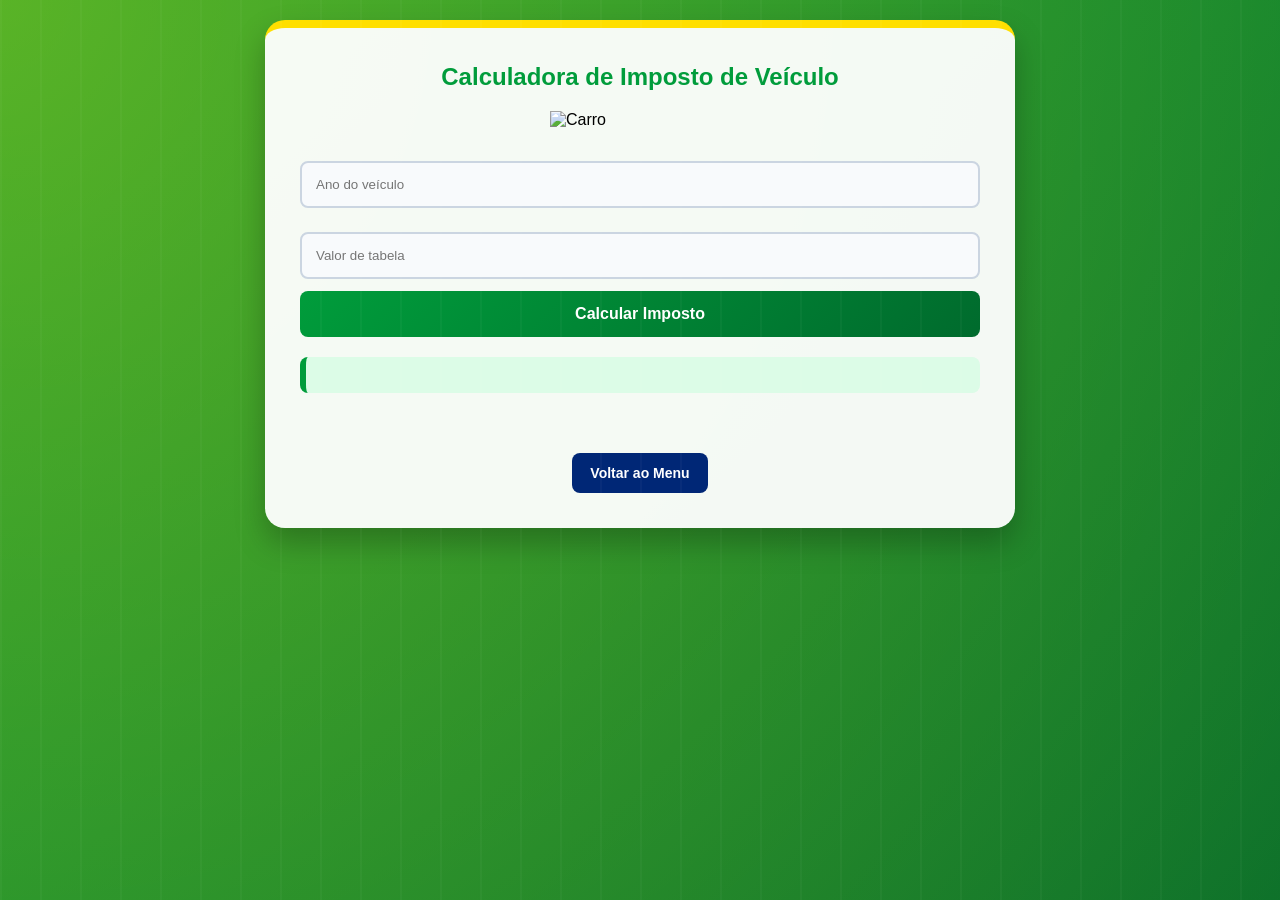
==== aCalculadoraImposto.html @ c015167c "Add files via upload" ====
<!DOCTYPE html>
<html lang="pt-BR">

<head>
    <meta charset="UTF-8">

    <title>Calculadora de Imposto</title>

    <meta
        name="viewport"
        content="width=device-width, initial-scale=1.0">

    <link
        rel="stylesheet"
        href="style.css">
</head>

<body>

    <main class="caixa">

        <header>
            <h2>Calculadora de Imposto de Veículo</h2>
        </header>

        <section>

            <img
                src="IMG\48688.png"
                alt="Carro"
                class="imagem-exercicio">

            <input
                id="ano"
                type="number"
                placeholder="Ano do veículo">

            <input
                placeholder="Valor de tabela"
                type="number"
                id="valor">

            <button onclick="calcularImposto()">
                Calcular Imposto
            </button>

            <div class="resultado" id="resultado"></div>

        </section>

        <footer>
            <a
                class="voltar"
                href="index.html">
                Voltar ao Menu
            </a>
        </footer>

    </main>

    <script src="script.js"></script>

</body>

</html>
---- style.css ----
*{
    margin: 0;
    padding: 0;
    box-sizing: border-box;
    font-family: 'Poppins', sans-serif;
}

html{
    scroll-behavior: smooth;
}

/* FUNDO TEMA COPA */
body{
    min-height: 100vh;
    padding: 20px;

    background:
        radial-gradient(circle at top left, rgba(255,223,0,0.35), transparent 30%),
        radial-gradient(circle at bottom right, rgba(0,39,118,0.35), transparent 30%),
        linear-gradient(
            135deg,
            #009c3b,
            #006b2d,
            #ffdf00,
            #002776,
            #009c3b
        );

    background-size: 400% 400%;
    animation: copaBrasil 15s ease infinite;
}

body::before{
    content: "";
    position: fixed;
    inset: 0;
    background-image:
        repeating-linear-gradient(
            90deg,
            rgba(255,255,255,0.03) 0px,
            rgba(255,255,255,0.03) 2px,
            transparent 2px,
            transparent 40px
        );
    pointer-events: none;
}

@keyframes copaBrasil{
    0%{
        background-position: 0% 50%;
    }

    25%{
        background-position: 50% 100%;
    }

    50%{
        background-position: 100% 50%;
    }

    75%{
        background-position: 50% 0%;
    }

    100%{
        background-position: 0% 50%;
    }
}

/* TOPO */
.hero{
    width: 100%;
    text-align: center;
    padding: 50px;
    margin-bottom: 30px;
    background: rgba(0,0,0,0.45);
    color: white;
    border-radius: 18px;
    backdrop-filter: blur(8px);
    border: 2px solid rgba(255,223,0,.4);
}

.hero h1{
    font-size: 3rem;
    color: #ffdf00;
    margin-bottom: 10px;
    text-transform: uppercase;
}

.hero p{
    font-size: 1rem;
    color: #dbeafe;
}

/* BANNER */
.banner{
    display: grid;
    grid-template-columns: 150px 1fr;
    gap: 25px;
    align-items: center;
    background: rgba(255,255,255,.95);
    padding: 25px;
    border-radius: 20px;
    margin-bottom: 40px;
}

.banner img{
    width: 100%;
}

.banner h2{
    color: #009c3b;
    margin-bottom: 8px;
}

.banner p{
    color: #334155;
}

/* MENU */
.menu{
    display: grid;
    grid-template-columns: repeat(auto-fit, minmax(220px,1fr));
    gap: 20px;
}

.card{
    text-decoration: none;
    padding: 25px;
    border-radius: 18px;
    color: white;
    min-height: 180px;
    display: flex;
    flex-direction: column;
    justify-content: center;
    text-align: center;
    transition: .3s;
    box-shadow: 0 10px 20px rgba(0,0,0,.25);
}

.card:hover{
    transform: translateY(-8px) scale(1.03);
}

/* CORES DOS CARDS */
.vermelho{
    background: linear-gradient(135deg,#dc2626,#991b1b);
}

.verde{
    background: linear-gradient(135deg,#009c3b,#006b2d);
}

.amarelo{
    background: linear-gradient(135deg,#ffdf00,#d4a500);
    color: black;
}

.roxo{
    background: linear-gradient(135deg,#7c3aed,#4c1d95);
}

.azul{
    background: linear-gradient(135deg,#002776,#1d4ed8);
}

.rosa{
    background: linear-gradient(135deg,#db2777,#9d174d);
}

.turquesa{
    background: linear-gradient(135deg,#0891b2,#164e63);
}

.laranja{
    background: linear-gradient(135deg,#ea580c,#9a3412);
}

.card h3{
    font-size: 1.5rem;
    margin-bottom: 10px;
}

.card p{
    font-size: .95rem;
}

/* CAIXAS DOS EXERCÍCIOS */
.caixa{
    max-width: 750px;
    margin: auto;
    background: rgba(255,255,255,.95);
    padding: 35px;
    border-radius: 20px;
    border-top: 8px solid #ffdf00;
    box-shadow: 0 15px 30px rgba(0,0,0,.25);
}

.caixa h2{
    text-align: center;
    margin-bottom: 20px;
    color: #009c3b;
}

/* IMAGEM */
.imagem-exercicio{
    width: 180px;
    display: block;
    margin: 20px auto;
    transition: .3s;
}

.imagem-exercicio:hover{
    transform: scale(1.05);
}

/* INPUTS */
input{
    width: 100%;
    padding: 14px;
    margin: 12px 0;
    border: 2px solid #cbd5e1;
    border-radius: 8px;
    background: #f8fafc;
}

input:focus{
    outline: none;
    border-color: #009c3b;
}

/* BOTÃO */
button{
    width: 100%;
    padding: 14px;
    background: linear-gradient(135deg,#009c3b,#006b2d);
    color: white;
    border: none;
    border-radius: 8px;
    font-size: 16px;
    font-weight: bold;
    cursor: pointer;
    transition: .3s;
}

button:hover{
    transform: scale(1.02);
    background: linear-gradient(135deg,#00b140,#007a33);
}

/* RESULTADO */
.resultado{
    margin-top: 20px;
    padding: 18px;
    background: #dcfce7;
    border-left: 6px solid #009c3b;
    border-radius: 8px;
    color: #14532d;
    font-weight: bold;
}

/* BOTÃO VOLTAR */
.voltar{
    display: inline-block;
    margin-top: 20px;
    padding: 12px 18px;
    text-decoration: none;
    background: #002776;
    color: white;
    border-radius: 8px;
    transition: .3s;
}

.voltar:hover{
    background: #001b52;
}

/* FOOTER */
footer{
    text-align: center;
    margin-top: 40px;
    color: white;
    font-size: 14px;
    font-weight: bold;
}

/* RESPONSIVO */
@media(max-width: 768px){
    .banner{
        grid-template-columns: 1fr;
        text-align: center;
    }

    .hero h1{
        font-size: 2rem;
    }

    .menu{
        grid-template-columns: 1fr;
    }
}
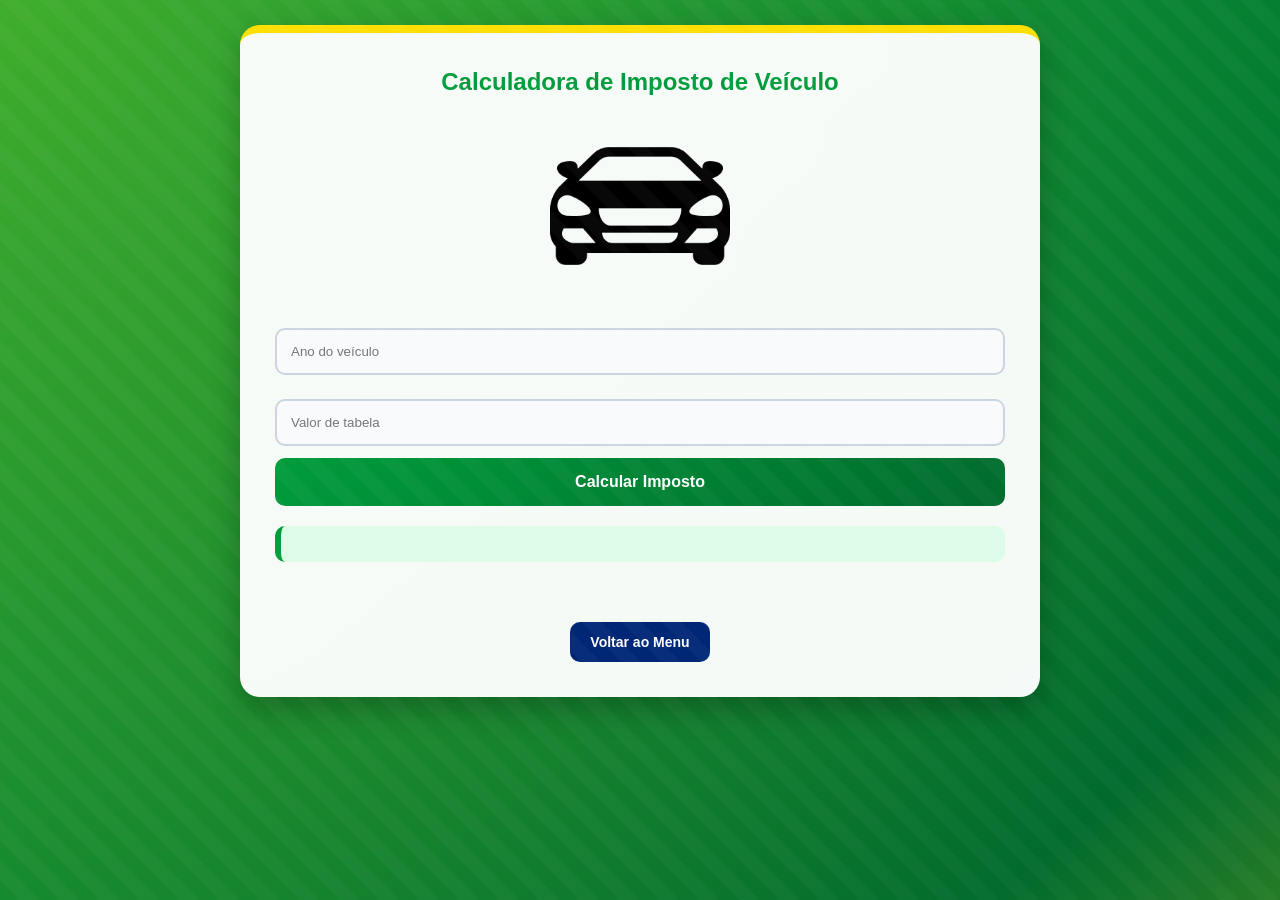
==== commit 4591a434: "Update aCalculadoraImposto.html" ====
--- a/aCalculadoraImposto.html
+++ b/aCalculadoraImposto.html
@@ -26,7 +26,7 @@
         <section>
 
             <img
-                src="IMG\48688.png"
+                src="48688.png"
                 alt="Carro"
                 class="imagem-exercicio">
 
@@ -62,4 +62,4 @@
 
 </body>
 
-</html>+</html>
--- a/style.css
+++ b/style.css
@@ -2,32 +2,42 @@
     margin: 0;
     padding: 0;
     box-sizing: border-box;
-    font-family: 'Poppins', sans-serif;
+}
+
+:root{
+    --verde: #009c3b;
+    --verde-dark: #006b2d;
+    --amarelo: #ffdf00;
+    --azul: #002776;
+    --azul-dark: #001b52;
+    --branco: #ffffff;
+    --preto: #000000;
+    --cinza: #334155;
+    --shadow: 0 12px 30px rgba(0,0,0,.25);
 }
 
 html{
     scroll-behavior: smooth;
-}
-
-/* FUNDO TEMA COPA */
+    font-family: 'Poppins', sans-serif;
+}
+
 body{
     min-height: 100vh;
-    padding: 20px;
-
+    padding: 25px;
+    overflow-x: hidden;
     background:
-        radial-gradient(circle at top left, rgba(255,223,0,0.35), transparent 30%),
-        radial-gradient(circle at bottom right, rgba(0,39,118,0.35), transparent 30%),
+        radial-gradient(circle at top left, rgba(255,223,0,.25), transparent 25%),
+        radial-gradient(circle at bottom right, rgba(0,39,118,.25), transparent 25%),
         linear-gradient(
-            135deg,
-            #009c3b,
-            #006b2d,
-            #ffdf00,
-            #002776,
-            #009c3b
+            140deg,
+            var(--verde),
+            var(--verde-dark),
+            var(--amarelo),
+            var(--azul),
+            var(--verde)
         );
-
-    background-size: 400% 400%;
-    animation: copaBrasil 15s ease infinite;
+    background-size: 350% 350%;
+    animation: fundoBrasil 12s ease infinite;
 }
 
 body::before{
@@ -35,149 +45,108 @@
     position: fixed;
     inset: 0;
     background-image:
-        repeating-linear-gradient(
-            90deg,
-            rgba(255,255,255,0.03) 0px,
-            rgba(255,255,255,0.03) 2px,
-            transparent 2px,
-            transparent 40px
+        linear-gradient(
+            45deg,
+            rgba(255,255,255,.03) 25%,
+            transparent 25%,
+            transparent 50%,
+            rgba(255,255,255,.03) 50%,
+            rgba(255,255,255,.03) 75%,
+            transparent 75%
         );
+    background-size: 40px 40px;
     pointer-events: none;
 }
 
-@keyframes copaBrasil{
+@keyframes fundoBrasil{
     0%{
         background-position: 0% 50%;
     }
 
-    25%{
-        background-position: 50% 100%;
-    }
-
     50%{
         background-position: 100% 50%;
     }
 
-    75%{
-        background-position: 50% 0%;
-    }
-
     100%{
         background-position: 0% 50%;
     }
 }
 
-/* TOPO */
 .hero{
     width: 100%;
-    text-align: center;
-    padding: 50px;
-    margin-bottom: 30px;
-    background: rgba(0,0,0,0.45);
-    color: white;
-    border-radius: 18px;
-    backdrop-filter: blur(8px);
-    border: 2px solid rgba(255,223,0,.4);
+    padding: 60px 40px;
+    margin-bottom: 35px;
+    text-align: center;
+    border-radius: 30px;
+    background: rgba(0,0,0,.50);
+    backdrop-filter: blur(10px);
+    border: 3px solid rgba(255,223,0,.4);
 }
 
 .hero h1{
-    font-size: 3rem;
-    color: #ffdf00;
-    margin-bottom: 10px;
+    font-size: 3.2rem;
+    color: var(--amarelo);
     text-transform: uppercase;
+    letter-spacing: 2px;
+    margin-bottom: 12px;
 }
 
 .hero p{
     font-size: 1rem;
-    color: #dbeafe;
-}
-
-/* BANNER */
+    color: #f1f5f9;
+}
+
 .banner{
+    display: flex;
+    align-items: center;
+    gap: 25px;
+    padding: 25px;
+    margin-bottom: 40px;
+    border-radius: 20px;
+    background: rgba(255,255,255,.95);
+    box-shadow: var(--shadow);
+}
+
+.banner img{
+    width: 140px;
+}
+
+.banner h2{
+    color: var(--verde);
+    margin-bottom: 10px;
+}
+
+.banner p{
+    color: var(--cinza);
+    line-height: 1.5;
+}
+
+.menu{
     display: grid;
-    grid-template-columns: 150px 1fr;
-    gap: 25px;
-    align-items: center;
-    background: rgba(255,255,255,.95);
+    grid-template-columns: repeat(auto-fit,minmax(280px,1fr));
+    gap: 20px;
+}
+
+.card{
+    min-height: 200px;
     padding: 25px;
     border-radius: 20px;
-    margin-bottom: 40px;
-}
-
-.banner img{
-    width: 100%;
-}
-
-.banner h2{
-    color: #009c3b;
-    margin-bottom: 8px;
-}
-
-.banner p{
-    color: #334155;
-}
-
-/* MENU */
-.menu{
-    display: grid;
-    grid-template-columns: repeat(auto-fit, minmax(220px,1fr));
-    gap: 20px;
-}
-
-.card{
-    text-decoration: none;
-    padding: 25px;
-    border-radius: 18px;
-    color: white;
-    min-height: 180px;
     display: flex;
     flex-direction: column;
     justify-content: center;
     text-align: center;
-    transition: .3s;
-    box-shadow: 0 10px 20px rgba(0,0,0,.25);
+    text-decoration: none;
+    color: var(--branco);
+    box-shadow: var(--shadow);
+    transition: .35s ease;
 }
 
 .card:hover{
-    transform: translateY(-8px) scale(1.03);
-}
-
-/* CORES DOS CARDS */
-.vermelho{
-    background: linear-gradient(135deg,#dc2626,#991b1b);
-}
-
-.verde{
-    background: linear-gradient(135deg,#009c3b,#006b2d);
-}
-
-.amarelo{
-    background: linear-gradient(135deg,#ffdf00,#d4a500);
-    color: black;
-}
-
-.roxo{
-    background: linear-gradient(135deg,#7c3aed,#4c1d95);
-}
-
-.azul{
-    background: linear-gradient(135deg,#002776,#1d4ed8);
-}
-
-.rosa{
-    background: linear-gradient(135deg,#db2777,#9d174d);
-}
-
-.turquesa{
-    background: linear-gradient(135deg,#0891b2,#164e63);
-}
-
-.laranja{
-    background: linear-gradient(135deg,#ea580c,#9a3412);
+    transform: translateY(-10px) scale(1.03);
 }
 
 .card h3{
-    font-size: 1.5rem;
+    font-size: 1.6rem;
     margin-bottom: 10px;
 }
 
@@ -185,24 +154,39 @@
     font-size: .95rem;
 }
 
-/* CAIXAS DOS EXERCÍCIOS */
+.verde{
+    background: linear-gradient(
+        135deg,
+        var(--verde),
+        var(--verde-dark)
+    );
+}
+
+.amarelo{
+    background: linear-gradient(
+        135deg,
+        var(--amarelo),
+        #d4a500
+    );
+    color: var(--preto);
+}
+
 .caixa{
-    max-width: 750px;
+    max-width: 800px;
     margin: auto;
-    background: rgba(255,255,255,.95);
     padding: 35px;
     border-radius: 20px;
-    border-top: 8px solid #ffdf00;
-    box-shadow: 0 15px 30px rgba(0,0,0,.25);
+    background: rgba(255,255,255,.96);
+    border-top: 8px solid var(--amarelo);
+    box-shadow: var(--shadow);
 }
 
 .caixa h2{
     text-align: center;
     margin-bottom: 20px;
-    color: #009c3b;
-}
-
-/* IMAGEM */
+    color: var(--verde);
+}
+
 .imagem-exercicio{
     width: 180px;
     display: block;
@@ -211,92 +195,96 @@
 }
 
 .imagem-exercicio:hover{
-    transform: scale(1.05);
-}
-
-/* INPUTS */
+    transform: scale(1.08);
+}
+
 input{
     width: 100%;
     padding: 14px;
     margin: 12px 0;
     border: 2px solid #cbd5e1;
-    border-radius: 8px;
+    border-radius: 10px;
     background: #f8fafc;
 }
 
 input:focus{
     outline: none;
-    border-color: #009c3b;
-}
-
-/* BOTÃO */
+    border-color: var(--verde);
+}
+
 button{
     width: 100%;
-    padding: 14px;
-    background: linear-gradient(135deg,#009c3b,#006b2d);
-    color: white;
+    padding: 15px;
     border: none;
-    border-radius: 8px;
+    border-radius: 10px;
     font-size: 16px;
     font-weight: bold;
     cursor: pointer;
+    color: var(--branco);
+    background: linear-gradient(
+        135deg,
+        var(--verde),
+        var(--verde-dark)
+    );
     transition: .3s;
 }
 
 button:hover{
-    transform: scale(1.02);
-    background: linear-gradient(135deg,#00b140,#007a33);
-}
-
-/* RESULTADO */
+    transform: scale(1.03);
+}
+
 .resultado{
     margin-top: 20px;
     padding: 18px;
     background: #dcfce7;
-    border-left: 6px solid #009c3b;
-    border-radius: 8px;
+    border-left: 6px solid var(--verde);
+    border-radius: 10px;
     color: #14532d;
     font-weight: bold;
 }
 
-/* BOTÃO VOLTAR */
 .voltar{
     display: inline-block;
     margin-top: 20px;
-    padding: 12px 18px;
+    padding: 12px 20px;
     text-decoration: none;
-    background: #002776;
-    color: white;
-    border-radius: 8px;
+    border-radius: 10px;
+    background: var(--azul);
+    color: var(--branco);
     transition: .3s;
 }
 
 .voltar:hover{
-    background: #001b52;
-}
-
-/* FOOTER */
+    background: var(--azul-dark);
+}
+
 footer{
-    text-align: center;
     margin-top: 40px;
-    color: white;
+    text-align: center;
+    color: var(--branco);
     font-size: 14px;
     font-weight: bold;
 }
 
-/* RESPONSIVO */
 @media(max-width: 768px){
+    .hero h1{
+        font-size: 2.2rem;
+    }
+
     .banner{
-        grid-template-columns: 1fr;
+        flex-direction: column;
         text-align: center;
     }
 
-    .hero h1{
-        font-size: 2rem;
+    .banner img{
+        width: 120px;
     }
 
     .menu{
         grid-template-columns: 1fr;
     }
-}
-
+
+    .caixa{
+        padding: 25px;
+    }
+}
